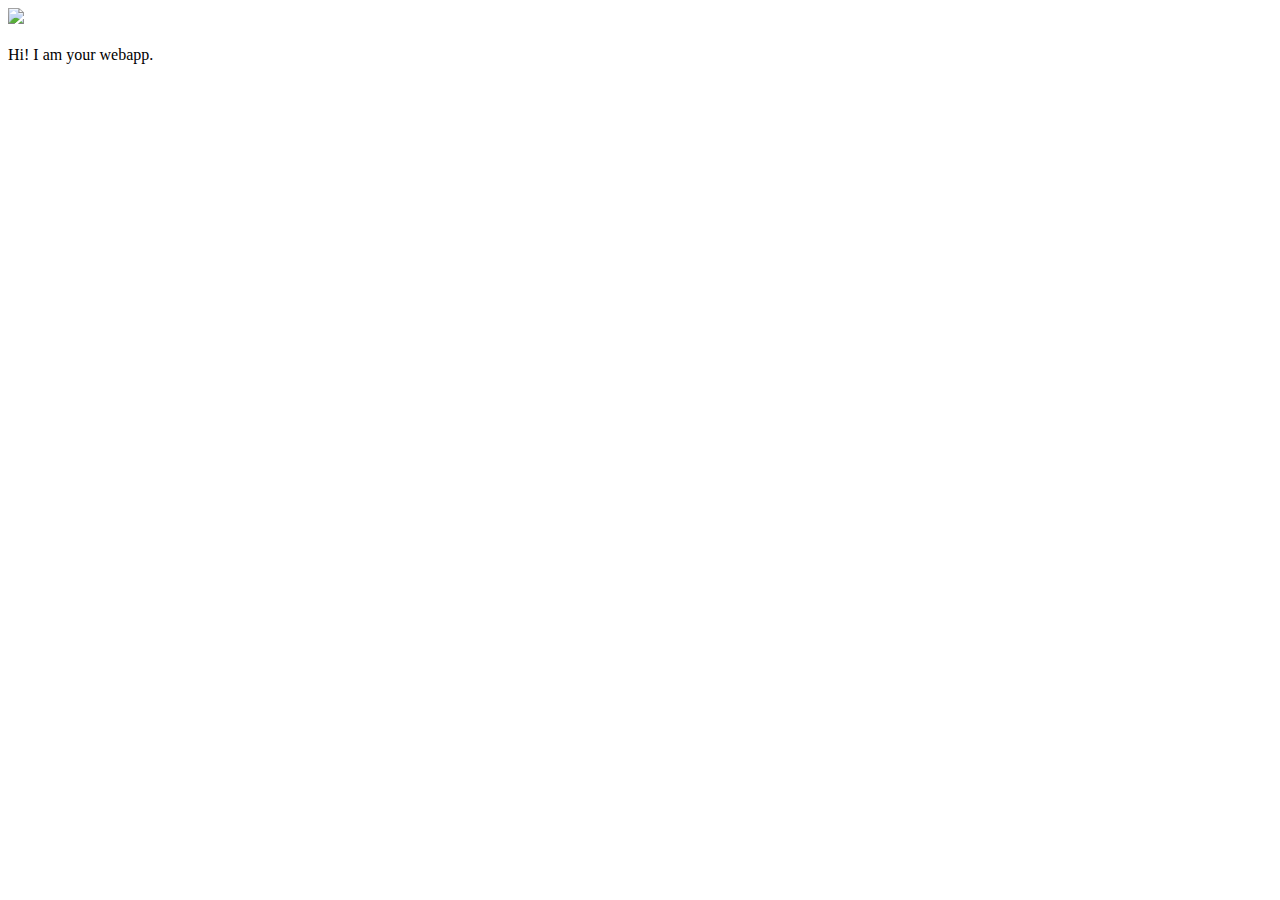
==== ui/index.html @ 2cd8e873 "[imad-console] Updates ui/index.html" ====
<!doctype html>
<html>
    <head>
        <link href="/ui/style.css" rel="stylesheet" />
    </head>
    <body>
        <div class="center">
            <img src="/ui/madi.png" class="img-medium"/>
        </div>
        <br>
        <div class="center text-big bold">
            Hi! I am your webapp. 
        </div>
        <script type="text/javascript" src="/ui/main.js">
        </script>
    </body>
</html>
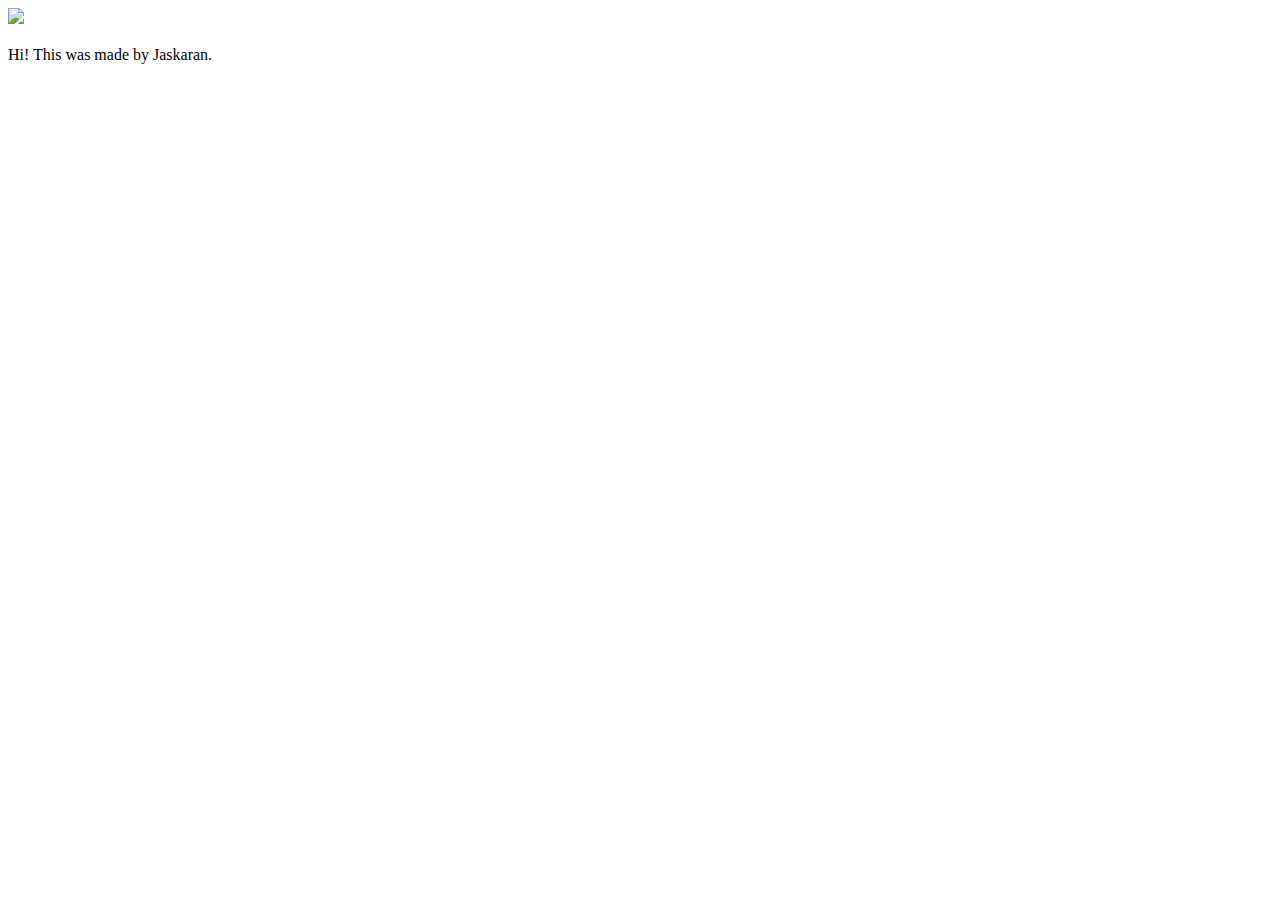
==== commit 4acf5ba1: "[imad-console] Updates ui/index.html" ====
--- a/ui/index.html
+++ b/ui/index.html
@@ -9,7 +9,7 @@
         </div>
         <br>
         <div class="center text-big bold">
-            Hi! I am your webapp. 
+            Hi! This was made by Jaskaran.
         </div>
         <script type="text/javascript" src="/ui/main.js">
         </script>
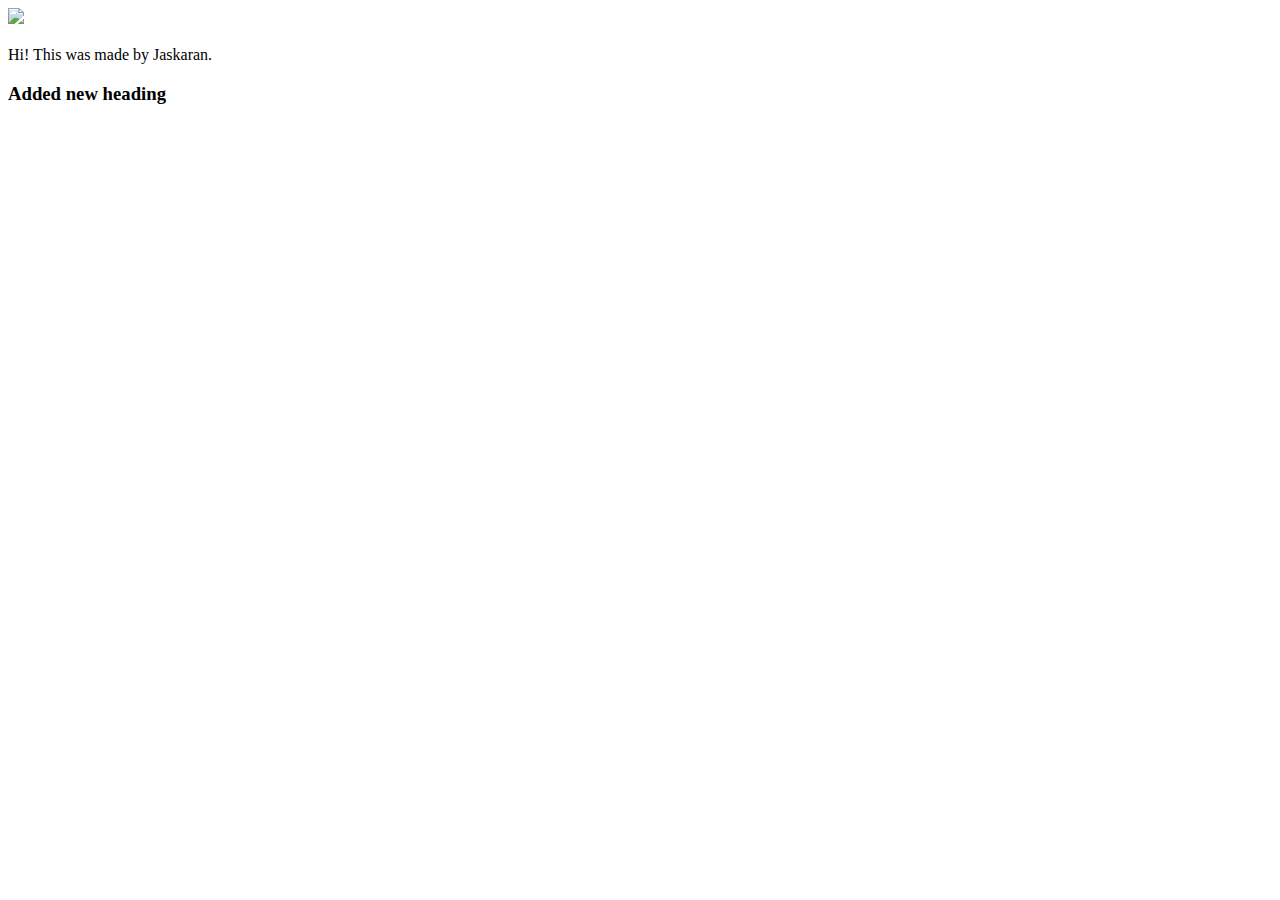
==== commit d70af837: "Changed index.html" ====
--- a/ui/index.html
+++ b/ui/index.html
@@ -10,8 +10,9 @@
         <br>
         <div class="center text-big bold">
             Hi! This was made by Jaskaran.
+	    <h3> Added new heading</h3>
         </div>
-        <script type="text/javascript" src="/ui/main.js">
+	 <script type="text/javascript" src="/ui/main.js">
         </script>
     </body>
 </html>
